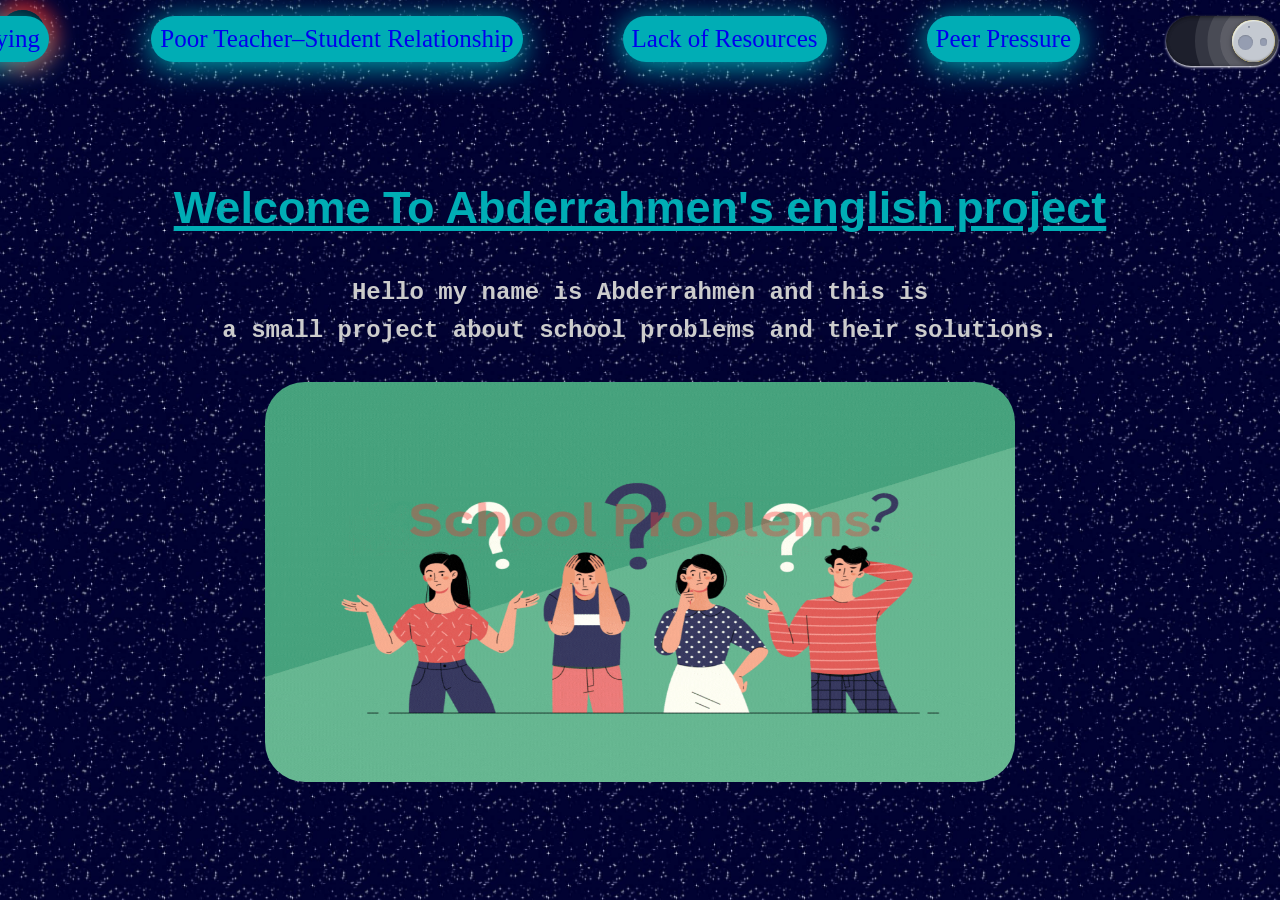
==== index.html @ 999d0889 "Add files via upload" ====
<!DOCTYPE html>
<html lang="en" translate="no">
<head>
    <meta charset="UTF-8">
    <title>English project</title>
    <link rel="stylesheet" href="style.css">
    <link href="logo.jpg" rel="icon" class="logo1">
</head>

<body class="body1">

    

    <header>
        <img class="img" src="logo.jpg" alt="logo">
        <ul class="header">

            <li class="li1"><a href="Vionlence.html" >Bullying</a></li>
            <li class="li1"><a href="PoorTeacher–StudentRelationship.html" >Poor Teacher–Student Relationship</a></li>
            <li class="li1"><a href="LackOfResources.html" >Lack of Resources</a></li>
            <li class="li1 li3"><a href="PeerPressure.html" >Peer Pressure</a></li>
            <li class="toggle-li">
                <label class="theme-switch">
                    <input type="checkbox" class="theme-switch__checkbox" id="modeToggle">
                    <div class="theme-switch__container">
                        <div class="theme-switch__clouds"></div>
                        <div class="theme-switch__stars-container"></div>
                        <div class="theme-switch__circle-container">
                            <div class="theme-switch__sun-moon-container">
                                <div class="theme-switch__moon">
                                    <div class="theme-switch__spot"></div>
                                    <div class="theme-switch__spot"></div>
                                    <div class="theme-switch__spot"></div>
                                </div>
                            </div>
                        </div>
                    </div>
                </label>
            </li>
        </ul>
        

    </header>

    <b class="title" >Welcome To Abderrahmen's english project</b>

    <p class="p" >
        Hello my name is Abderrahmen and this is <br> a small 
        project about school problems and their solutions.
    </p>

    <img class="problems" src="School Problemst (2).gif" alt="">


    <script src="main.js">
    </script>
</body>
</html>
---- style.css ----
/* خلفية متحركة */
.body1 {
  background-image: url("stars.jpg");
  background-repeat: repeat;
  background-size: 10%; /* أصغر = نجوم أبعد */
  background-position: 0 0;
  animation: BGscrolling 60s linear infinite;

  margin: 0;
  padding: 0;
  display: flex;
  flex-direction: column;
  align-items: center;
  justify-content: center;
  min-height: 100vh;
}


/* حركة الخلفية */
@keyframes BGscrolling {
  from {
    background-position: 0 0;
  }
  to {
    background-position: -100vw 0;
  }
}


/* عنوان الموقع */
.title {

  color: #00adb5;
  text-decoration: underline solid #00adb5 5px;
  margin-bottom: 1rem;
  text-align: center;
  font-size: clamp(24px, 6.5vw, 45px);
  white-space: nowrap;
  font-family: sans-serif;


}

/* وصف الموقع */
.p {
  font-size: clamp(24px, 3.5vw, 10px);
  color: #ccc;
  text-align: center;
  max-width: 2500px;
  margin-bottom: 2rem;
  line-height: 1.6;
  font-family: 'Courier New', Courier, monospace;
  font-weight: 900;

}

/* حركة نبض */
@keyframes nabth {
  0% { transform: scale(1); }
  50% { transform: scale(1.05); }
  100% { transform: scale(1); }
}

/* زر أنيق مع تأثير نبض */
.coolbutton {
  background: #00adb5;
  color: white;
  border: none;
  border-radius: 100px;
  padding: 0.2rem 0.2rem;
  font-size: clamp(24px, 3.5vw, 35px);
  cursor: pointer;
  box-shadow: 0 4px 30px #00adb5;
  animation: nabth 2s infinite;
  animation-play-state: running;
  transition: all 0.3s ease;
  text-decoration: none;
  position: relative;
  top: clamp(24px, 1.5vw, 50px);
  display: inline-flex;
  gap: clamp(24px, 3.5vw, 150px);
  align-items: center;
}

/* عند المرور فوق الزر */
.coolbutton:hover {
  background-color: #007b80;
  box-shadow: 0 4px 80px #00adb599;
  transform: scale(1.1);
  animation-play-state: paused;
}
.header{

  list-style: none;
  gap: 100px;
  display: flex;
  position: absolute;
  top: 0;
  right: 0;
  

}
header{

  display: flex;
  max-width: 100px;
  margin: 2rem auto;
  



}
.li1 {

  
  text-decoration: none;
  white-space: nowrap;
  color: white;
  border: none;
  border-radius: 100px;
  cursor: pointer;
  animation: nabth 2s infinite;
  animation-play-state: running;
  transition: all 0.3s ease;
  text-decoration: none;
  margin-left: clamp(10px, 3.5vw, 10px);
  margin-right: clamp(10px, 15vw, 100px);
  margin-top: clamp(10px, 3.5vw, 10px);
  margin-bottom: clamp(10px, 3.5vw, 10px);
  display: inline-block;
  display: flex;
  align-items: center;
  justify-content: center;


}

.li1.toggle-li {
  background: none !important;
  box-shadow: none !important;
  animation: none !important;
  padding: 0 !important;
  border-radius: 0 !important;
  font-size: clamp(14px, 1vw, 40px); /* حجم أصغر من li العادي */
  margin-left: 3rem; /* مسافة أكبر من بقية العناصر */
  padding: 0.5rem 1rem; /* حشوة أصغر */
}

.langSwitcher {
  background-color: #00adb5;
  cursor: pointer;
  position: relative;
  right: clamp(20px, 470px, 500px);
  padding: 10px;
  border-radius: 25px;
}

@media (max-width: 600px) {
  .langSwitcher {
    right: 10px; /* اقرب لليمين */
    padding: 8px;
    font-size: 14px;
  }
}

/* شاشات متوسطة - من 601 إلى 1024 بكسل */
@media (min-width: 601px) and (max-width: 1024px) {
  .langSwitcher {
    right: 100px;
    padding: 9px;
    font-size: 16px;
  }
}

/* شاشات كبيرة - فوق 1024 بكسل */
@media (min-width: 1025px) {
  .langSwitcher {
    right: clamp(20px, 470px, 500px);
    padding: 10px;
    font-size: 18px;
  }
}



.li1 a {

  text-decoration: none;
  font-size: 25px;
  margin: -10px;
  padding: clamp(2px, 5vw, 9px);
  border-radius: 50px;
  background: #00adb5;
  box-shadow: 0 4px 30px #00adb5;
  margin-right: clamp(-100px, -10vw, 100px);


  

}
.p-container{

  margin-top: 250px;

}
.p1 {

  font-size: clamp(24px, 3.5vw, 10px);
  color: #ccc;
  max-width: 2500px;
  margin-bottom: 2rem;
  line-height: 1.6;
  font-family: 'Courier New', Courier, monospace;
  font-weight: 900;

}
.p11 {

  font-size: clamp(24px, 3.5vw, 10px);
  color: #ccc;
  max-width: 2500px;
  margin-bottom: 2rem;
  line-height: 1.6;
  font-family: 'Courier New', Courier, monospace;
  font-weight: 900;
  margin-left: 300px;

}
.img-smaller{

  width: 250px;
  height: 250px;
  display: inline;
  border-radius: 35px;
  position: absolute;
  left: 0;
  margin-top: -100px;
}

.img-smaller2{

  width: 250px;
  height: 250px;
  position: absolute;
  right: 0;
  display: inline-block;
  border-radius: 35px;
}
hr{

color: #00adb5;

}
.li1 a:active{

  color: #003366;

}
.li3{

margin-right: 200px;

}
.img{

  width: clamp(10px, 3.5vw, 1000px);
  border-radius: 100px;
  align-items: flex-start;
  position: absolute;
  left: 0;
  top: 0;
  margin-top: 10px;
  margin-left: 0px;
  box-shadow: 0 4px 20px 10px red;
  transition: all 0.3s ease;
  text-decoration: none;

}
.problems{

  width: 750px;
  height: 400px;
  border-radius: 40px;

}
.li1 a:hover{

  background-color: #007b80;
  box-shadow: 0 0px 80px #00adb599;
  transform: scale(1);
  animation-play-state: paused;


}
.coolbutton img {
  position: static ;
  height: auto;
  display: inline-block !important;
  border-radius: 0;
  box-shadow: none;
  margin-left: 0;
}

/* وضع النهار */
body.morning-mode {
    background-image: url("blue-sky.jpg");
    background-repeat: repeat;
    color: #003366; /* نص داكن */
}

body.morning-mode .title,
body.morning-mode .p,
body.morning-mode a {
  color: #003366;
  
}
body.morning-mode .title{

text-decoration: underline solid #003366 5px;

}
body.morning-mode .coolbutton:hover,
body.morning-mode li:hover {
    background-color: #5aa2c6;
}
body {
    display: flex;

    height: 100vh;
    background: #000;
}

.theme-switch {
    --toggle-size: 20px;
    --container-width: 5.625em;
    --container-height: 2.5em;
    --container-radius: 6.25em;
    --container-light-bg: #3D7EAE;
    --container-night-bg: #1D1F2C;
    --circle-container-diameter: 3.375em;
    --sun-moon-diameter: 2.125em;
    --sun-bg: #ECCA2F;
    --moon-bg: #C4C9D1;
    --spot-color: #959DB1;
    --circle-container-offset: calc((var(--circle-container-diameter) - var(--container-height)) / 2 * -1);
    --stars-color: #fff;
    --clouds-color: #F3FDFF;
    --back-clouds-color: #AACADF;
    --transition: .5s cubic-bezier(0, -0.02, 0.4, 1.25);
    --circle-transition: .3s cubic-bezier(0, -0.02, 0.35, 1.17);
}

.theme-switch,
.theme-switch *,
.theme-switch *::before,
.theme-switch *::after {
    -webkit-box-sizing: border-box;
    box-sizing: border-box;
    margin: 0;
    padding: 0;
    font-size: var(--toggle-size);
}

.theme-switch__container {
    width: var(--container-width);
    height: var(--container-height);
    background-color: var(--container-light-bg);
    border-radius: var(--container-radius);
    overflow: hidden;
    cursor: pointer;
    -webkit-box-shadow: 0em -0.062em 0.062em rgba(0, 0, 0, 0.25), 0em 0.062em 0.125em rgba(255, 255, 255, 0.94);
    box-shadow: 0em -0.062em 0.062em rgba(0, 0, 0, 0.25), 0em 0.062em 0.125em rgba(255, 255, 255, 0.94);
    -webkit-transition: var(--transition);
    -o-transition: var(--transition);
    transition: var(--transition);
    position: relative;
}

.theme-switch__container::before {
    content: "";
    position: absolute;
    z-index: 1;
    inset: 0;
    -webkit-box-shadow: 0em 0.05em 0.187em rgba(0, 0, 0, 0.25) inset, 0em 0.05em 0.187em rgba(0, 0, 0, 0.25) inset;
    box-shadow: 0em 0.05em 0.187em rgba(0, 0, 0, 0.25) inset, 0em 0.05em 0.187em rgba(0, 0, 0, 0.25) inset;
    border-radius: var(--container-radius)
}

.theme-switch__checkbox {
    display: none;
}

.theme-switch__circle-container {
    width: var(--circle-container-diameter);
    height: var(--circle-container-diameter);
    background-color: rgba(255, 255, 255, 0.1);
    position: absolute;
    left: var(--circle-container-offset);
    top: var(--circle-container-offset);
    border-radius: var(--container-radius);
    -webkit-box-shadow: inset 0 0 0 3.375em rgba(255, 255, 255, 0.1), inset 0 0 0 3.375em rgba(255, 255, 255, 0.1), 0 0 0 0.625em rgba(255, 255, 255, 0.1), 0 0 0 1.25em rgba(255, 255, 255, 0.1);
    box-shadow: inset 0 0 0 3.375em rgba(255, 255, 255, 0.1), inset 0 0 0 3.375em rgba(255, 255, 255, 0.1), 0 0 0 0.625em rgba(255, 255, 255, 0.1), 0 0 0 1.25em rgba(255, 255, 255, 0.1);
    display: -webkit-box;
    display: -ms-flexbox;
    display: flex;
    -webkit-transition: var(--circle-transition);
    -o-transition: var(--circle-transition);
    transition: var(--circle-transition);
    pointer-events: none;
}

.theme-switch__sun-moon-container {
    pointer-events: auto;
    position: relative;
    z-index: 2;
    width: var(--sun-moon-diameter);
    height: var(--sun-moon-diameter);
    margin: auto;
    border-radius: var(--container-radius);
    background-color: var(--sun-bg);
    -webkit-box-shadow: 0.062em 0.062em 0.062em 0em rgba(254, 255, 239, 0.61) inset, 0em -0.062em 0.062em 0em #a1872a inset;
    box-shadow: 0.062em 0.062em 0.062em 0em rgba(254, 255, 239, 0.61) inset, 0em -0.062em 0.062em 0em #a1872a inset;
    -webkit-filter: drop-shadow(0.062em 0.125em 0.125em rgba(0, 0, 0, 0.25)) drop-shadow(0em 0.062em 0.125em rgba(0, 0, 0, 0.25));
    filter: drop-shadow(0.062em 0.125em 0.125em rgba(0, 0, 0, 0.25)) drop-shadow(0em 0.062em 0.125em rgba(0, 0, 0, 0.25));
    overflow: hidden;
    -webkit-transition: var(--transition);
    -o-transition: var(--transition);
    transition: var(--transition);
}

.theme-switch__moon {
    -webkit-transform: translateX(100%);
    -ms-transform: translateX(100%);
    transform: translateX(100%);
    width: 100%;
    height: 100%;
    background-color: var(--moon-bg);
    border-radius: inherit;
    -webkit-box-shadow: 0.062em 0.062em 0.062em 0em rgba(254, 255, 239, 0.61) inset, 0em -0.062em 0.062em 0em #969696 inset;
    box-shadow: 0.062em 0.062em 0.062em 0em rgba(254, 255, 239, 0.61) inset, 0em -0.062em 0.062em 0em #969696 inset;
    -webkit-transition: var(--transition);
    -o-transition: var(--transition);
    transition: var(--transition);
    position: relative;
}

.theme-switch__spot {
    position: absolute;
    top: 0.75em;
    left: 0.312em;
    width: 0.75em;
    height: 0.75em;
    border-radius: var(--container-radius);
    background-color: var(--spot-color);
    -webkit-box-shadow: 0em 0.0312em 0.062em rgba(0, 0, 0, 0.25) inset;
    box-shadow: 0em 0.0312em 0.062em rgba(0, 0, 0, 0.25) inset;
}

.theme-switch__spot:nth-of-type(2) {
    width: 0.375em;
    height: 0.375em;
    top: 0.937em;
    left: 1.375em;
}

.theme-switch__spot:nth-last-of-type(3) {
    width: 0.1em;
    height: 0.1em;
    top: 0.312em;
    left: 0.812em;
}

.theme-switch__clouds {
    width: 1.25em;
    height: 1.25em;
    background-color: var(--clouds-color);
    border-radius: var(--container-radius);
    position: absolute;
    bottom: -0.625em;
    left: 0.312em;
    -webkit-box-shadow: 0.937em 0.312em var(--clouds-color), -0.312em -0.312em var(--back-clouds-color), 1.437em 0.375em var(--clouds-color), 0.5em -0.125em var(--back-clouds-color), 2.187em 0 var(--clouds-color), 1.25em -0.062em var(--back-clouds-color), 2.937em 0.312em var(--clouds-color), 2em -0.312em var(--back-clouds-color), 3.625em -0.062em var(--clouds-color), 2.625em 0em var(--back-clouds-color), 4.5em -0.312em var(--clouds-color), 3.375em -0.437em var(--back-clouds-color), 4.625em -1.75em 0 0.437em var(--clouds-color), 4em -0.625em var(--back-clouds-color), 4.125em -2.125em 0 0.437em var(--back-clouds-color);
    box-shadow: 0.937em 0.312em var(--clouds-color), -0.312em -0.312em var(--back-clouds-color), 1.437em 0.375em var(--clouds-color), 0.5em -0.125em var(--back-clouds-color), 2.187em 0 var(--clouds-color), 1.25em -0.062em var(--back-clouds-color), 2.937em 0.312em var(--clouds-color), 2em -0.312em var(--back-clouds-color), 3.625em -0.062em var(--clouds-color), 2.625em 0em var(--back-clouds-color), 4.5em -0.312em var(--clouds-color), 3.375em -0.437em var(--back-clouds-color), 4.625em -1.75em 0 0.437em var(--clouds-color), 4em -0.625em var(--back-clouds-color), 4.125em -2.125em 0 0.437em var(--back-clouds-color);
    -webkit-transition: 0.5s cubic-bezier(0, -0.02, 0.4, 1.25);
    -o-transition: 0.5s cubic-bezier(0, -0.02, 0.4, 1.25);
    transition: 0.5s cubic-bezier(0, -0.02, 0.4, 1.25);
}

.theme-switch__stars-container {
    position: absolute;
    color: var(--stars-color);
    top: -100%;
    left: 0.312em;
    width: 0.1rem;
    height: 0.1rem;
    -webkit-transition: var(--transition);
    -o-transition: var(--transition);
    transition: var(--transition);
}

/* actions */

.theme-switch__checkbox:checked+.theme-switch__container {
    background-color: var(--container-night-bg);
}

.theme-switch__checkbox:checked+.theme-switch__container .theme-switch__circle-container {
    left: calc(100% - var(--circle-container-offset) - var(--circle-container-diameter));
}

.theme-switch__checkbox:checked+.theme-switch__container .theme-switch__circle-container:hover {
    left: calc(100% - var(--circle-container-offset) - var(--circle-container-diameter) - 0.187em)
}

.theme-switch__circle-container:hover {
    left: calc(var(--circle-container-offset) + 0.187em);
}

.theme-switch__checkbox:checked+.theme-switch__container .theme-switch__moon {
    -webkit-transform: translate(0);
    -ms-transform: translate(0);
    transform: translate(0);
}

.theme-switch__checkbox:checked+.theme-switch__container .theme-switch__clouds {
    bottom: -4.062em;
}

.theme-switch__checkbox:checked+.theme-switch__container .theme-switch__stars-container {
    top: 50%;
    -webkit-transform: translateY(-50%);
    -ms-transform: translateY(-50%);
    transform: translateY(-50%);
} 


/* حط التوقل فوق يمين الشاشة */
.theme-switch {
  position: absolute;
  top: 0;       /* رفع التوقل فوق الهيدر */
  right: 0.1rem;       /* مسافة من اليمين */
}
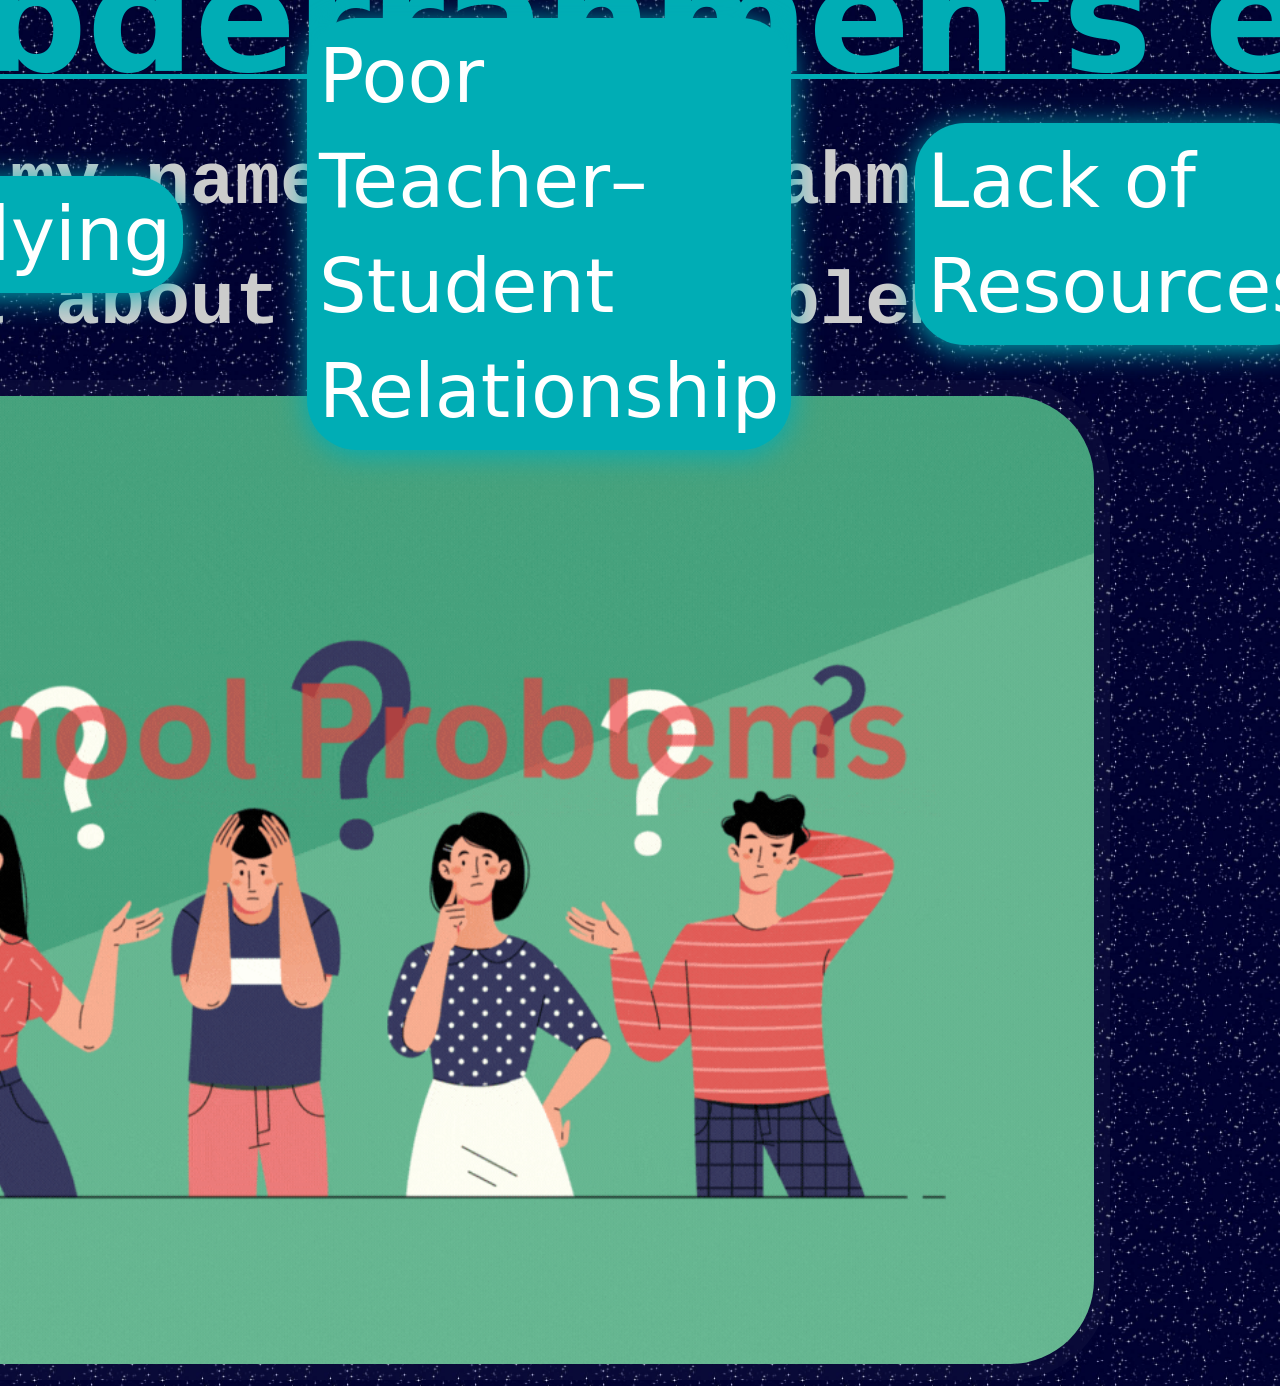
==== commit e7b82cd8: "Add files via upload" ====
--- a/index.html
+++ b/index.html
@@ -5,6 +5,7 @@
     <title>English project</title>
     <link rel="stylesheet" href="style.css">
     <link href="logo.jpg" rel="icon" class="logo1">
+    <meta name="viewport" content="width=device-width, initial-scale=1.0">
 </head>
 
 <body class="body1">
@@ -42,17 +43,27 @@
 
     </header>
 
-    <b class="title" >Welcome To Abderrahmen's english project</b>
+    <div class="index-container">
 
-    <p class="p" >
-        Hello my name is Abderrahmen and this is <br> a small 
-        project about school problems and their solutions.
-    </p>
+        <b class="title" >Welcome To Abderrahmen's english project</b>
 
-    <img class="problems" src="School Problemst (2).gif" alt="">
+        <p class="p" >
+            Hello my name is Abderrahmen and this is <br> a small 
+            project about school problems and their solutions.
+        </p>
+
+        
+
+        <img class="problems" src="School Problemst (2).gif" alt="">
+
+        
+
+    </div>
+
 
 
     <script src="main.js">
     </script>
+
 </body>
 </html>
--- a/style.css
+++ b/style.css
@@ -1,311 +1,241 @@
-/* خلفية متحركة */
+/* ==========================================
+   CSS محسّن - Responsive واحترافي
+   - الهيكلية أنظف
+   - دعم كامل للوضع الليلي/النهاري
+   - تحسين Media Queries
+   ========================================== */
+
+/* ========== Variables ========== */
+:root {
+  --accent: #00adb5;
+  --accent-dark: #007b80;
+  --text-light: #ccc;
+  --dark: #003366;
+  --bg-default: #000;
+}
+
+/* ========== Reset & Base ========== */
+* {
+  box-sizing: border-box;
+  margin: 0;
+  padding: 0;
+}
+
+body {
+  min-height: 100vh;
+  width: 100%;
+  font-family: system-ui, -apple-system, "Segoe UI", Roboto, "Helvetica Neue", Arial, sans-serif;
+  background: var(--bg-default);
+  color: #fff;
+  line-height: 1.4;
+  display: flex;
+  flex-direction: column;
+  align-items: center;
+  overflow-x: hidden;
+}
+
+/* ========== Main Container ========== */
 .body1 {
   background-image: url("stars.jpg");
   background-repeat: repeat;
-  background-size: 10%; /* أصغر = نجوم أبعد */
+  background-size: 10%;
   background-position: 0 0;
   animation: BGscrolling 60s linear infinite;
-
-  margin: 0;
-  padding: 0;
+  min-height: 100vh;
+  width: 100%;
   display: flex;
   flex-direction: column;
   align-items: center;
   justify-content: center;
-  min-height: 100vh;
-}
-
-
-/* حركة الخلفية */
+  padding: 16px;
+  gap: 24px;
+}
+
 @keyframes BGscrolling {
-  from {
-    background-position: 0 0;
-  }
-  to {
-    background-position: -100vw 0;
-  }
-}
-
-
-/* عنوان الموقع */
+  from { background-position: 0 0; }
+  to { background-position: -100vw 0; }
+}
+
+/* ========== Titles & Paragraphs ========== */
 .title {
-
-  color: #00adb5;
-  text-decoration: underline solid #00adb5 5px;
-  margin-bottom: 1rem;
+  color: var(--accent);
+  text-decoration: underline solid var(--accent) 5px;
   text-align: center;
-  font-size: clamp(24px, 6.5vw, 45px);
+  font-weight: 700;
   white-space: nowrap;
-  font-family: sans-serif;
-
-
-}
-
-/* وصف الموقع */
-.p {
-  font-size: clamp(24px, 3.5vw, 10px);
-  color: #ccc;
-  text-align: center;
-  max-width: 2500px;
-  margin-bottom: 2rem;
+  font-size: 150px;
+  margin-bottom: 10px;
+}
+
+.p{
+  color: var(--text-light);
+  max-width: 90ch;
   line-height: 1.6;
   font-family: 'Courier New', Courier, monospace;
-  font-weight: 900;
-
-}
-
-/* حركة نبض */
-@keyframes nabth {
+  font-weight: 700;
+  text-align: center;
+  margin-bottom: 16px;
+  font-size: 75px;
+}
+
+.p1{
+
+  font-size: 150px;
+  position: relative;
+  right: 1000px;
+  text-align: center;
+
+}
+
+.p2{
+
+  font-size: 150px;
+  position: relative;
+  right: 190px;
+
+
+}
+
+.p-container {
+  margin-top: 32px;
+  width: 100%;
+  position: relative;
+  left: 1000px;
+  top: 1000px;
+}
+
+hr {
+  border: none;
+  height: 2px;
+  background: var(--accent);
+  width: min(90%, 1200px);
+  margin: 16px auto;
+}
+
+
+@keyframes buttonPulse {
   0% { transform: scale(1); }
-  50% { transform: scale(1.05); }
+  50% { transform: scale(1.04); }
   100% { transform: scale(1); }
 }
 
-/* زر أنيق مع تأثير نبض */
-.coolbutton {
-  background: #00adb5;
-  color: white;
-  border: none;
-  border-radius: 100px;
-  padding: 0.2rem 0.2rem;
-  font-size: clamp(24px, 3.5vw, 35px);
-  cursor: pointer;
-  box-shadow: 0 4px 30px #00adb5;
-  animation: nabth 2s infinite;
-  animation-play-state: running;
-  transition: all 0.3s ease;
-  text-decoration: none;
-  position: relative;
-  top: clamp(24px, 1.5vw, 50px);
+
+/* ========== Header ========== */
+header {
+  position: fixed;
+  top: 10px;
+  z-index: 5000;
+  display: flex;
+  align-items: center;
+  gap: 500px;
+  background: transparent;
+  padding: 2px;
+}
+
+.header {
+  list-style: none;
+  display: flex;
+  gap: 100px;
+  align-items: center;
+}
+
+.li1 {
   display: inline-flex;
-  gap: clamp(24px, 3.5vw, 150px);
   align-items: center;
-}
-
-/* عند المرور فوق الزر */
-.coolbutton:hover {
-  background-color: #007b80;
-  box-shadow: 0 4px 80px #00adb599;
-  transform: scale(1.1);
-  animation-play-state: paused;
-}
-.header{
-
-  list-style: none;
-  gap: 100px;
-  display: flex;
-  position: absolute;
-  top: 0;
-  right: 0;
-  
-
-}
-header{
-
-  display: flex;
-  max-width: 100px;
-  margin: 2rem auto;
-  
-
-
-
-}
-.li1 {
-
-  
-  text-decoration: none;
-  white-space: nowrap;
-  color: white;
-  border: none;
+  justify-content: center;
+  padding: 6px 12px;
   border-radius: 100px;
   cursor: pointer;
-  animation: nabth 2s infinite;
-  animation-play-state: running;
-  transition: all 0.3s ease;
+  transition: transform 0.2s ease, box-shadow 0.2s ease;
+  font-size: 75px;
+  animation: buttonPulse 2s infinite;
+}
+
+.li1 a {
   text-decoration: none;
-  margin-left: clamp(10px, 3.5vw, 10px);
-  margin-right: clamp(10px, 15vw, 100px);
-  margin-top: clamp(10px, 3.5vw, 10px);
-  margin-bottom: clamp(10px, 3.5vw, 10px);
-  display: inline-block;
-  display: flex;
-  align-items: center;
-  justify-content: center;
-
-
-}
-
-.li1.toggle-li {
-  background: none !important;
-  box-shadow: none !important;
-  animation: none !important;
-  padding: 0 !important;
-  border-radius: 0 !important;
-  font-size: clamp(14px, 1vw, 40px); /* حجم أصغر من li العادي */
-  margin-left: 3rem; /* مسافة أكبر من بقية العناصر */
-  padding: 0.5rem 1rem; /* حشوة أصغر */
-}
-
-.langSwitcher {
-  background-color: #00adb5;
-  cursor: pointer;
-  position: relative;
-  right: clamp(20px, 470px, 500px);
-  padding: 10px;
-  border-radius: 25px;
-}
-
-@media (max-width: 600px) {
-  .langSwitcher {
-    right: 10px; /* اقرب لليمين */
-    padding: 8px;
-    font-size: 14px;
-  }
-}
-
-/* شاشات متوسطة - من 601 إلى 1024 بكسل */
-@media (min-width: 601px) and (max-width: 1024px) {
-  .langSwitcher {
-    right: 100px;
-    padding: 9px;
-    font-size: 16px;
-  }
-}
-
-/* شاشات كبيرة - فوق 1024 بكسل */
-@media (min-width: 1025px) {
-  .langSwitcher {
-    right: clamp(20px, 470px, 500px);
-    padding: 10px;
-    font-size: 18px;
-  }
-}
-
-
-
-.li1 a {
-
-  text-decoration: none;
-  font-size: 25px;
-  margin: -10px;
-  padding: clamp(2px, 5vw, 9px);
+  padding: 6px 12px;
   border-radius: 50px;
-  background: #00adb5;
-  box-shadow: 0 4px 30px #00adb5;
-  margin-right: clamp(-100px, -10vw, 100px);
-
-
-  
-
-}
-.p-container{
-
-  margin-top: 250px;
-
-}
-.p1 {
-
-  font-size: clamp(24px, 3.5vw, 10px);
-  color: #ccc;
-  max-width: 2500px;
-  margin-bottom: 2rem;
-  line-height: 1.6;
-  font-family: 'Courier New', Courier, monospace;
-  font-weight: 900;
-
-}
-.p11 {
-
-  font-size: clamp(24px, 3.5vw, 10px);
-  color: #ccc;
-  max-width: 2500px;
-  margin-bottom: 2rem;
-  line-height: 1.6;
-  font-family: 'Courier New', Courier, monospace;
-  font-weight: 900;
-  margin-left: 300px;
-
-}
+  background: var(--accent);
+  box-shadow: 0 4px 30px var(--accent);
+  color: inherit;
+}
+
+.li1 a:hover {
+  background-color: var(--accent-dark);
+  box-shadow: 0 0px 80px var(--accent)99;
+}
+
+/* ========== Images ========== */
+.img {
+  max-width: 250px;
+  width: 250px;
+  border-radius: 300px;
+  box-shadow: 0px 1px 50px 50px rgba(255,0,0,0.25);
+  transition: transform 0.25s ease;
+  display: block;
+  margin: 16px 0;
+  position: relative;
+  right: 1000px;
+}
+
 .img-smaller{
 
-  width: 250px;
-  height: 250px;
+  width: 800px;
+  height: 800px;
   display: inline;
   border-radius: 35px;
   position: absolute;
   left: 0;
-  margin-top: -100px;
+  margin-top: 2500px;
+
+}
+
+.img-smaller1{
+
+  width: 800px;
+  height: 800px;
+  display: inline;
+  border-radius: 35px;
+  position: absolute;
+  left: 0;
+  margin-top: 1750px;
+
 }
 
 .img-smaller2{
 
-  width: 250px;
-  height: 250px;
+  width: 750px;
+  height: 750px;
   position: absolute;
   right: 0;
   display: inline-block;
   border-radius: 35px;
 }
-hr{
-
-color: #00adb5;
-
-}
-.li1 a:active{
-
-  color: #003366;
-
-}
-.li3{
-
-margin-right: 200px;
-
-}
-.img{
-
-  width: clamp(10px, 3.5vw, 1000px);
+
+/* Problems box */
+.problems {
+  width: 1500px;
+  height: 1000px;
   border-radius: 100px;
-  align-items: flex-start;
-  position: absolute;
-  left: 0;
-  top: 0;
-  margin-top: 10px;
-  margin-left: 0px;
-  box-shadow: 0 4px 20px 10px red;
-  transition: all 0.3s ease;
-  text-decoration: none;
-
-}
-.problems{
-
-  width: 750px;
-  height: 400px;
-  border-radius: 40px;
-
-}
-.li1 a:hover{
-
-  background-color: #007b80;
-  box-shadow: 0 0px 80px #00adb599;
-  transform: scale(1);
-  animation-play-state: paused;
-
-
-}
-.coolbutton img {
-  position: static ;
-  height: auto;
-  display: inline-block !important;
-  border-radius: 0;
-  box-shadow: none;
-  margin-left: 0;
-}
-
-/* وضع النهار */
+  padding: 16px;
+  background: rgba(255,255,255,0.03);
+  position: relative;
+  left: 800px;
+}
+.index-container{
+
+  position: relative;
+  top: 200px;
+
+}
+
+
+/* ========== Theme Switch ========== */
+
 body.morning-mode {
     background-image: url("blue-sky.jpg");
     background-repeat: repeat;
-    color: #003366; /* نص داكن */
+    color: #003366;
 }
 
 body.morning-mode .title,
@@ -320,7 +250,7 @@
 
 }
 body.morning-mode .coolbutton:hover,
-body.morning-mode li:hover {
+body.morning-mode .li1:hover {
     background-color: #5aa2c6;
 }
 body {
@@ -331,7 +261,7 @@
 }
 
 .theme-switch {
-    --toggle-size: 20px;
+    --toggle-size: 50px;
     --container-width: 5.625em;
     --container-height: 2.5em;
     --container-radius: 6.25em;
@@ -533,11 +463,27 @@
 } 
 
 
-/* حط التوقل فوق يمين الشاشة */
+
 .theme-switch {
-  position: absolute;
-  top: 0;       /* رفع التوقل فوق الهيدر */
-  right: 0.1rem;       /* مسافة من اليمين */
-}
-
-
+  position: relative;
+  top: 0;
+  left: 100px;
+
+}
+
+/* ========== Media Queries ========== */
+@media (max-width: 450px) {
+  .title { font-size: 16px; white-space: normal; }
+  .p, .p1, .p11 { font-size: 14px; padding: 4px; }
+  .img-smaller { width: 80px; }
+  .img-smaller2 { display: none; }
+  .img {  }
+  .li1{ font-size: 10px; }
+}
+
+@media (min-width: 321px) and (max-width: 600px) {
+  .title { font-size: 20px; }
+  .img-smaller { width: 120px; }
+  .img-smaller2 { display: none; }
+}
+
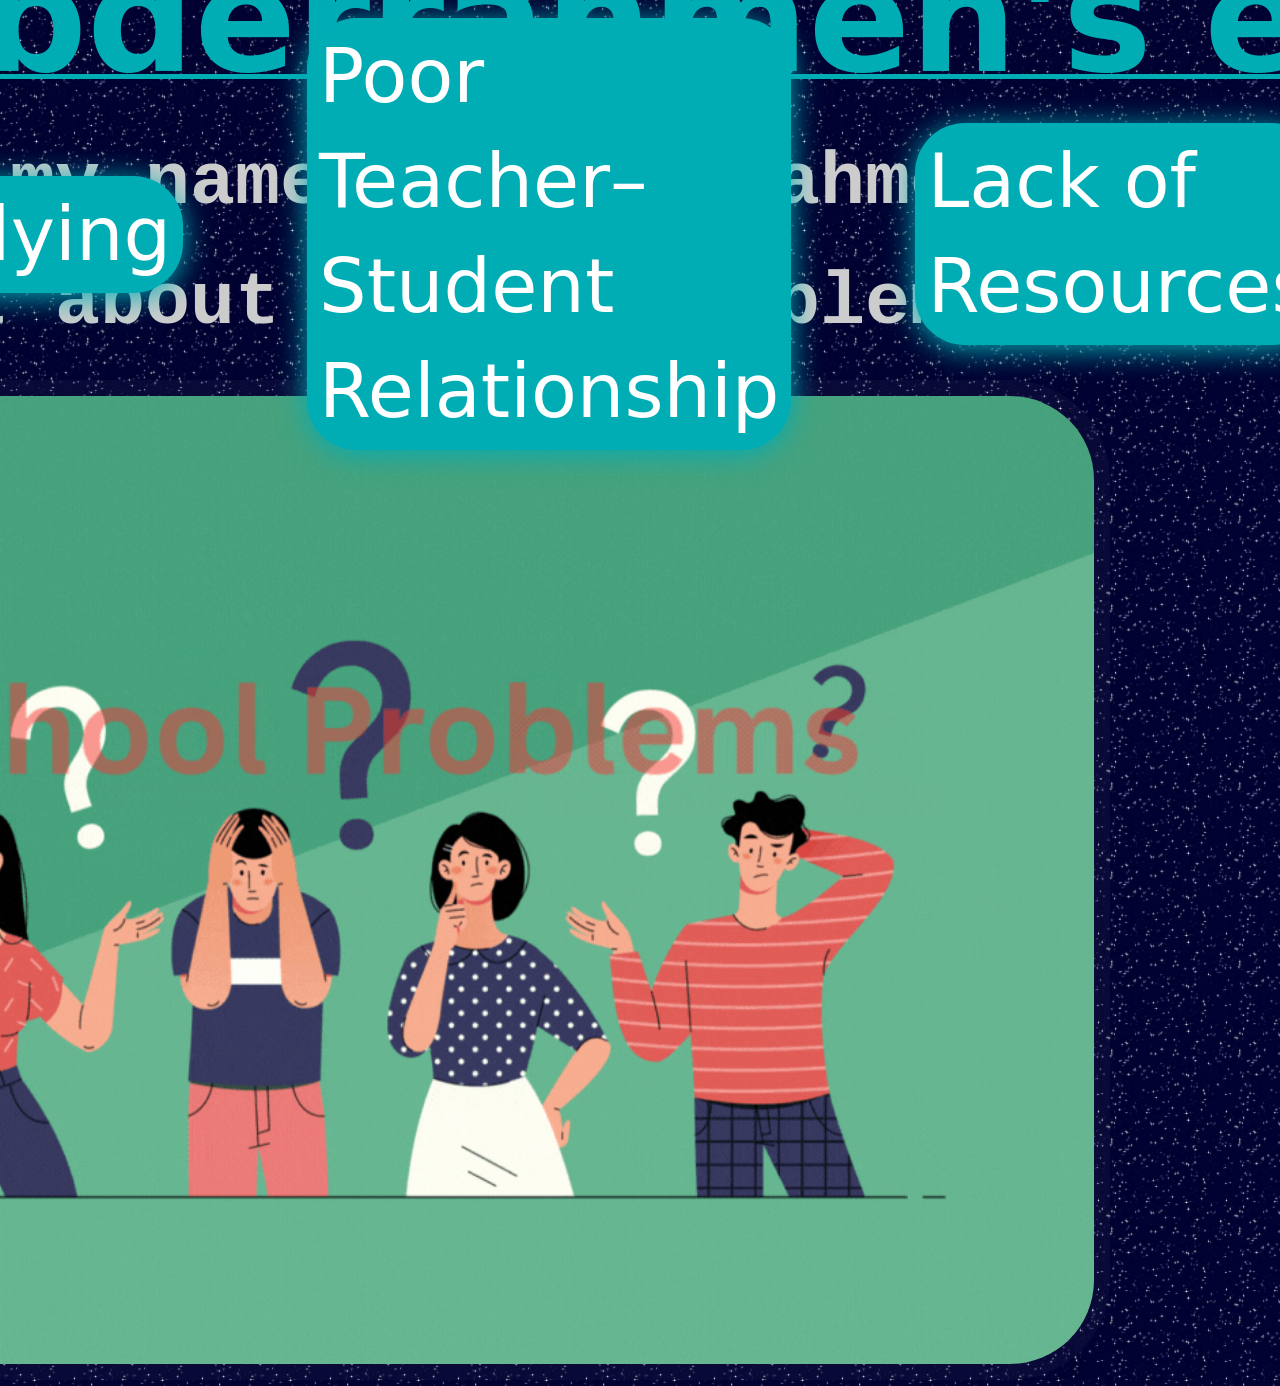
==== commit f9f6675f: "Add files via upload" ====
--- a/index.html
+++ b/index.html
@@ -5,7 +5,6 @@
     <title>English project</title>
     <link rel="stylesheet" href="style.css">
     <link href="logo.jpg" rel="icon" class="logo1">
-    <meta name="viewport" content="width=device-width, initial-scale=1.0">
 </head>
 
 <body class="body1">
--- a/style.css
+++ b/style.css
@@ -471,19 +471,3 @@
 
 }
 
-/* ========== Media Queries ========== */
-@media (max-width: 450px) {
-  .title { font-size: 16px; white-space: normal; }
-  .p, .p1, .p11 { font-size: 14px; padding: 4px; }
-  .img-smaller { width: 80px; }
-  .img-smaller2 { display: none; }
-  .img {  }
-  .li1{ font-size: 10px; }
-}
-
-@media (min-width: 321px) and (max-width: 600px) {
-  .title { font-size: 20px; }
-  .img-smaller { width: 120px; }
-  .img-smaller2 { display: none; }
-}
-
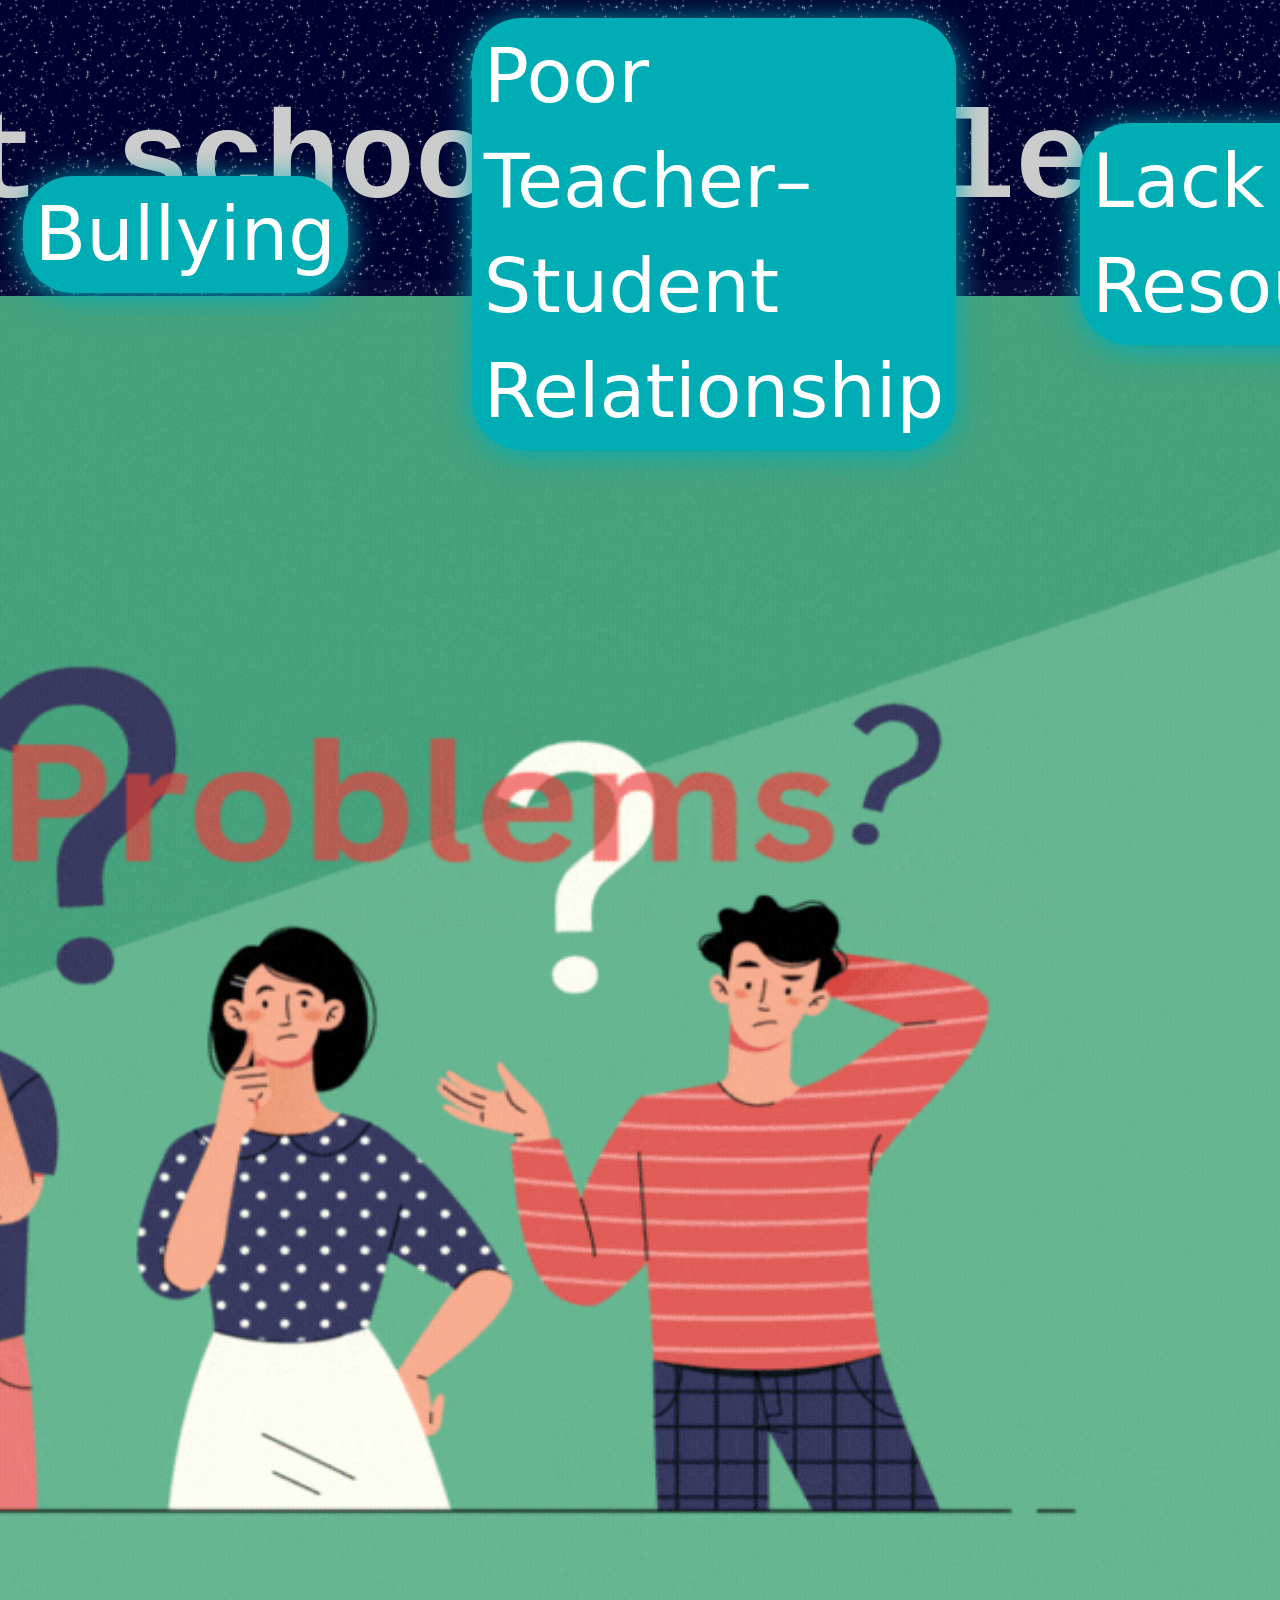
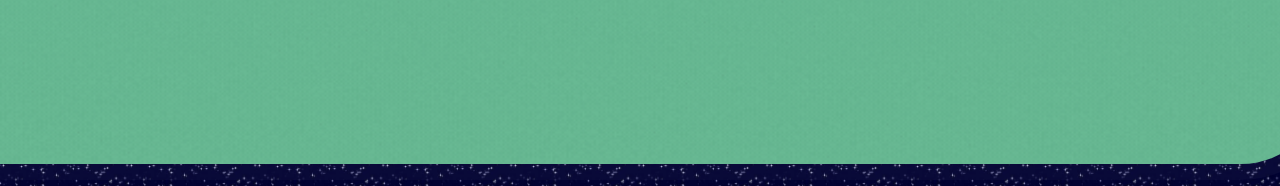
==== commit 9fe2441b: "Add files via upload" ====
--- a/index.html
+++ b/index.html
@@ -15,6 +15,7 @@
         <img class="img" src="logo.jpg" alt="logo">
         <ul class="header">
 
+            <li class="li1 li3"><a href="index.html" >Main Page</a></li>
             <li class="li1"><a href="Vionlence.html" >Bullying</a></li>
             <li class="li1"><a href="PoorTeacher–StudentRelationship.html" >Poor Teacher–Student Relationship</a></li>
             <li class="li1"><a href="LackOfResources.html" >Lack of Resources</a></li>
--- a/style.css
+++ b/style.css
@@ -63,7 +63,7 @@
   text-align: center;
   font-weight: 700;
   white-space: nowrap;
-  font-size: 150px;
+  font-size: 250px;
   margin-bottom: 10px;
 }
 
@@ -75,7 +75,7 @@
   font-weight: 700;
   text-align: center;
   margin-bottom: 16px;
-  font-size: 75px;
+  font-size: 125px;
 }
 
 .p1{
@@ -167,7 +167,7 @@
 
 /* ========== Images ========== */
 .img {
-  max-width: 250px;
+  height: 250px;
   width: 250px;
   border-radius: 300px;
   box-shadow: 0px 1px 50px 50px rgba(255,0,0,0.25);
@@ -175,7 +175,7 @@
   display: block;
   margin: 16px 0;
   position: relative;
-  right: 1000px;
+  right: 750px;
 }
 
 .img-smaller{
@@ -214,13 +214,13 @@
 
 /* Problems box */
 .problems {
-  width: 1500px;
-  height: 1000px;
+  width: 2500px;
+  height: 1500px;
   border-radius: 100px;
   padding: 16px;
   background: rgba(255,255,255,0.03);
   position: relative;
-  left: 800px;
+  left: 1250px;
 }
 .index-container{
 
@@ -467,7 +467,7 @@
 .theme-switch {
   position: relative;
   top: 0;
-  left: 100px;
-
-}
-
+  left: 750px;
+
+}
+
